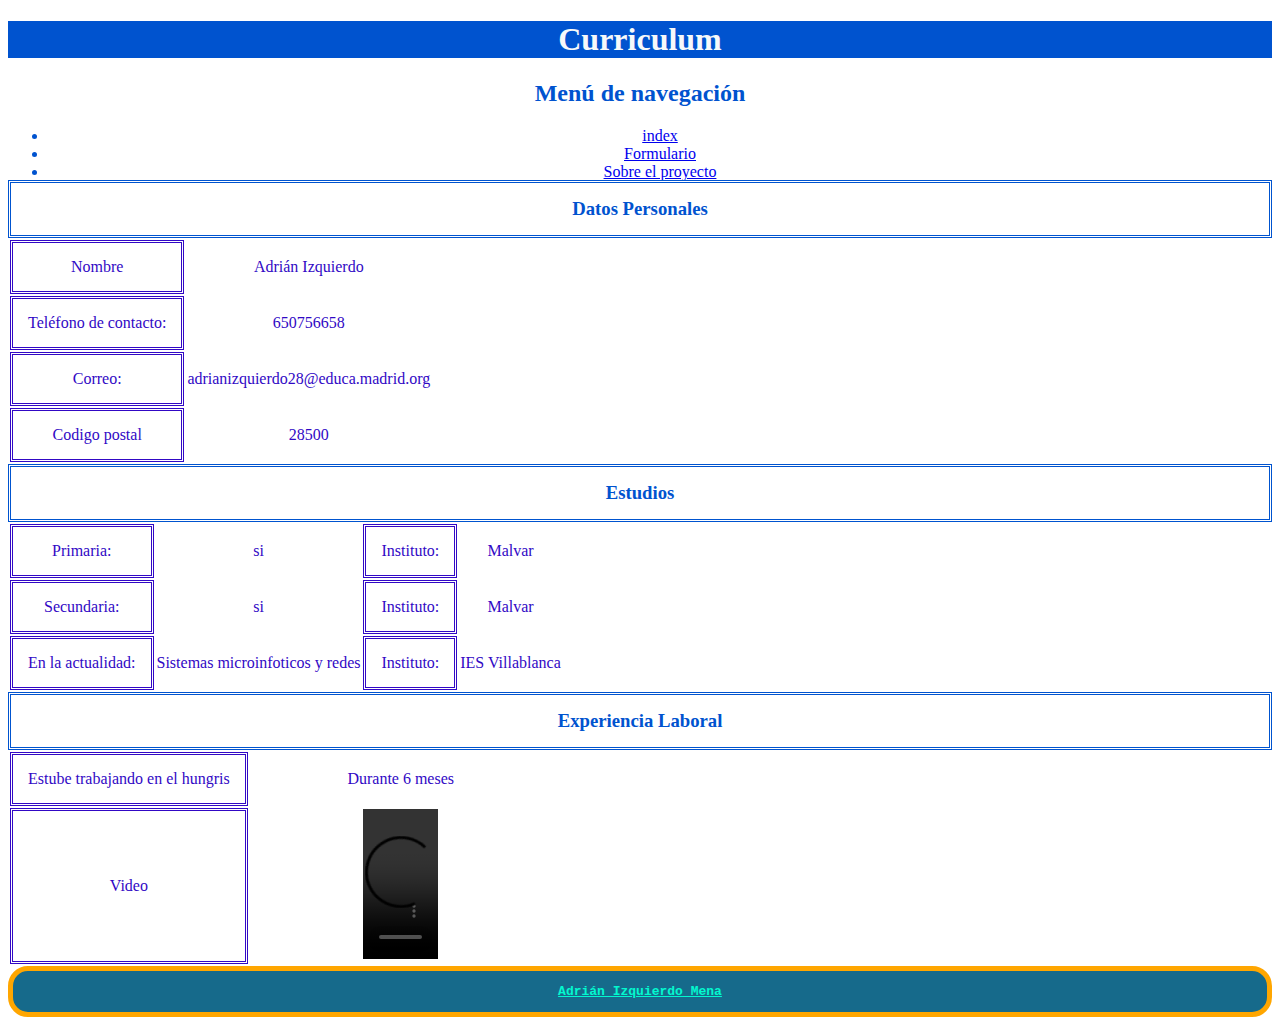
==== CV.html @ 72875b88 "Add files via upload" ====
<!DOCTYPE html>
<html lang="es">
<head>
    <meta charset="UTF-8">
    <meta http-equiv="X-UA-Compatible" content="IE=edge">
    <meta name="viewport" content="width=device-width, initial-scale=1.0">
    <title>Curriculum Vitae</title>
    <link rel="stylesheet" href="Estilos.css">
</head>
<body>
    <header class="cabecera">
        <h1>Curriculum</h1>
    </header>  
    <nav class="Menúdenavegación"> 
        <h2>Menú de navegación</h2>
        <ul>
            <li class="listamenudenavegación"><a href="index.html" class="Estilos">index</a></li>
            <li class="listamenudenavegación"><a href="Formulario.html" class="Estilos">Formulario</a></li>
            <li class="listamenudenavegación"><a href="Sobre Proyecto.html" class="Estilos">Sobre el proyecto</a></li>
         </ul>
    </nav>
    <section class="section">    
        <h3 class="tablas1">Datos Personales</h3>
<table class="tablas2">
        <tr> 
            <td class="tablas1">Nombre</td> 
            <td>Adrián Izquierdo</td>
        </tr>  
        <tr>
            <td class="tablas1">Teléfono de contacto:</td>
            <td>650756658</td>
        </tr>
        <tr> 
            <td class="tablas1">Correo:</td>
            <td>adrianizquierdo28@educa.madrid.org</td></tr>
        <tr>
            <td class="tablas1">Codigo postal</td>
            <td>28500</td>
           
        </tr>
    </table>
    <h3 class="tablas1">Estudios</h3>
<table class="tablas2"> 
         <tr>
            <td class="tablas1">Primaria:</td>
            <td>si</td>
            <td class="tablas1">Instituto:</td>
            <td>Malvar</td>
        </tr>  
        <tr>
            <td class="tablas1">Secundaria:</td>
            <td>si</td>
            <td class="tablas1">Instituto:</td>
            <td>Malvar</td>
        </tr>
        <tr>
            <td class="tablas1">En la actualidad:</td>
            <td>Sistemas microinfoticos y redes</td>
            <td class="tablas1">Instituto:</td>
            <td>IES Villablanca</td>
        </tr>
    </table>
    <h3 class="tablas1">Experiencia Laboral</h3>
<table class="tablas2"> 
            <tr>
               <td class="tablas1">Estube trabajando en el hungris</td>
               <td>Durante 6 meses</td>
           </tr>  
        <td class="tablas1">Video</td>
           <td><video class="video" src="Video/CV.mp4" controls></video></td>
        </table>
    </section>
<footer class="piedepagina">
<p>Adrián Izquierdo Mena</p>
</footer>
</body>
</html>
---- Estilos.css ----
*{box-sizing: border-box;}
.cabecera{ 
    
    text-align: center;
    border-color: rgb(253, 3, 232) black;
    border-width: 8px;
    background :rgb(0, 83, 207);
    color:rgb(246, 249, 250);
    width: 100%;
    position: relative;
}
.section{
    color: rgb(0, 83, 207);
    text-align: center;
    width: 100%;
    float:right;
    position:relative;  
}
.Menúdenavegación{   
    width: 100%;
    height: 100px;
    text-align: center;
    position: relative;
    color: rgb(0, 83, 207);
    white-space: normal;      
}

.piedepagina {
  text-align: center;
   background-color: rgb(22, 106, 139);  
   width: 100%;
   height: 10%;
   float: left; 
   position:relative;
   border:rgb(255, 166, 0) 5px solid;
   border-radius: 20px;
   font-family:monospace;
   font-weight: bold;
   color:rgb(3, 248, 207);
   margin: auto;
   text-decoration: underline;
  
}
.tablas1 {
    margin: auto;
    border-style:double;
    padding: 15px;
}

.tablas2 {
    color:rgb(49, 8, 197);
    font-family: cursive;
}
.correr{border-radius: 50%;}
.nadar{border-radius: 50%;}
.fondo1{background: url(Imagenes/fondo1.png)}
.video{width: 25%; }
.video2{width: 100%;}
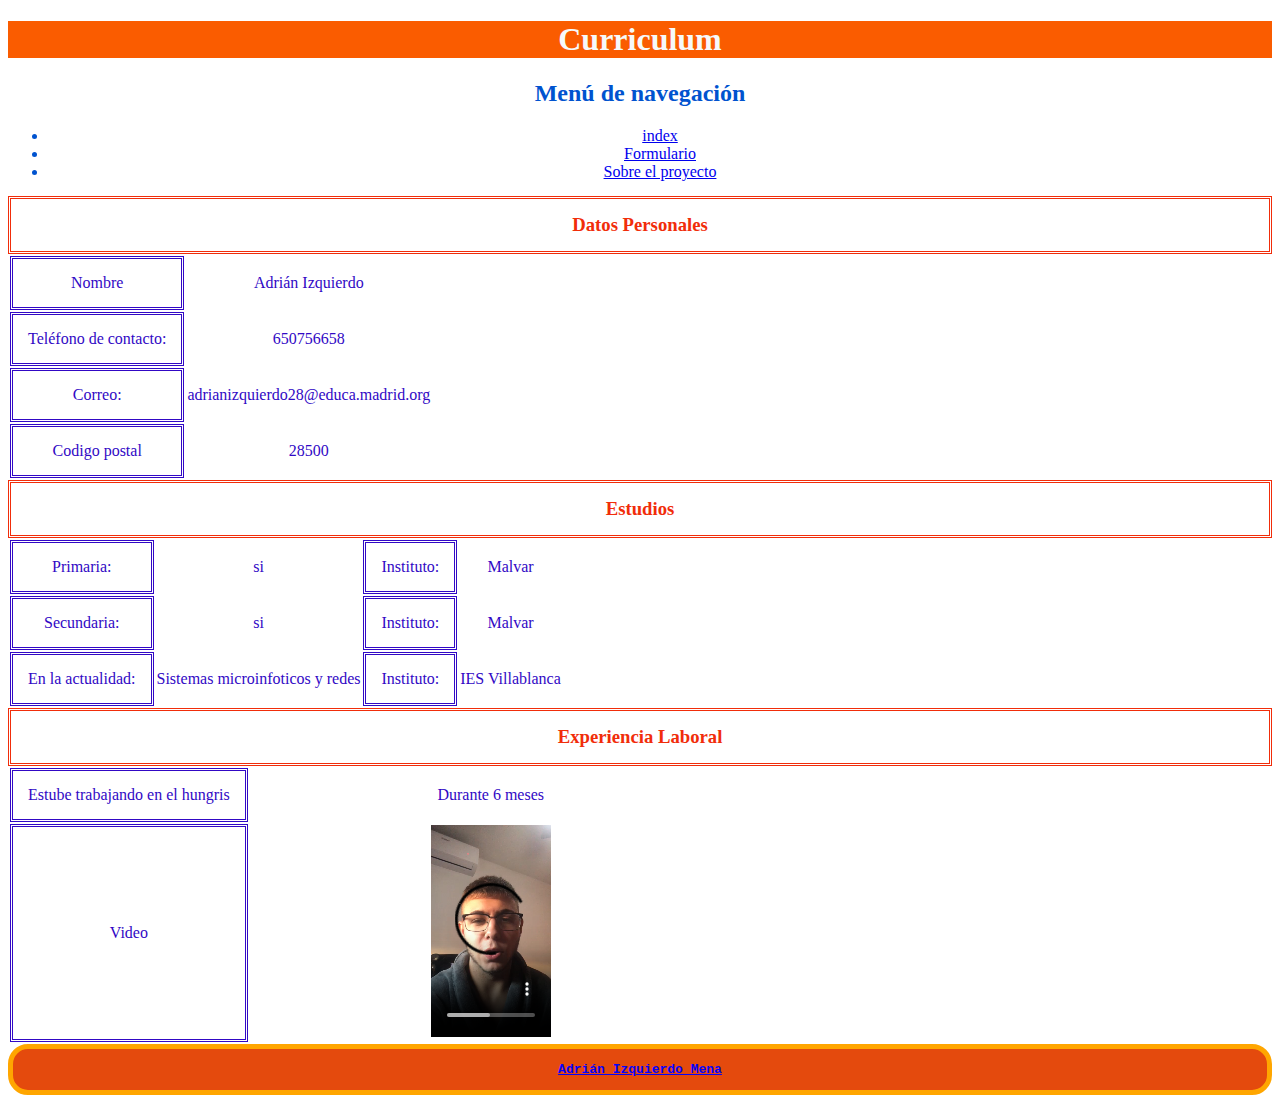
==== commit 561c6928: "Add files via upload" ====
--- a/CV.html
+++ b/CV.html
@@ -19,6 +19,7 @@
             <li class="listamenudenavegación"><a href="Sobre Proyecto.html" class="Estilos">Sobre el proyecto</a></li>
          </ul>
     </nav>
+    <p></p>
     <section class="section">    
         <h3 class="tablas1">Datos Personales</h3>
 <table class="tablas2">
--- a/Estilos.css
+++ b/Estilos.css
@@ -4,13 +4,13 @@
     text-align: center;
     border-color: rgb(253, 3, 232) black;
     border-width: 8px;
-    background :rgb(0, 83, 207);
+    background :rgb(250, 92, 0);
     color:rgb(246, 249, 250);
     width: 100%;
     position: relative;
 }
 .section{
-    color: rgb(0, 83, 207);
+    color: rgb(241, 45, 10);
     text-align: center;
     width: 100%;
     float:right;
@@ -22,12 +22,12 @@
     text-align: center;
     position: relative;
     color: rgb(0, 83, 207);
-    white-space: normal;      
+    white-space: normal;   
 }
 
 .piedepagina {
   text-align: center;
-   background-color: rgb(22, 106, 139);  
+   background-color: rgb(228, 74, 13);  
    width: 100%;
    height: 10%;
    float: left; 
@@ -36,7 +36,7 @@
    border-radius: 20px;
    font-family:monospace;
    font-weight: bold;
-   color:rgb(3, 248, 207);
+   color:rgb(7, 3, 248);
    margin: auto;
    text-decoration: underline;
   
@@ -55,4 +55,4 @@
 .nadar{border-radius: 50%;}
 .fondo1{background: url(Imagenes/fondo1.png)}
 .video{width: 25%; }
-.video2{width: 100%;}+.video2 {width: 100%;height: 100%;text-align: center;}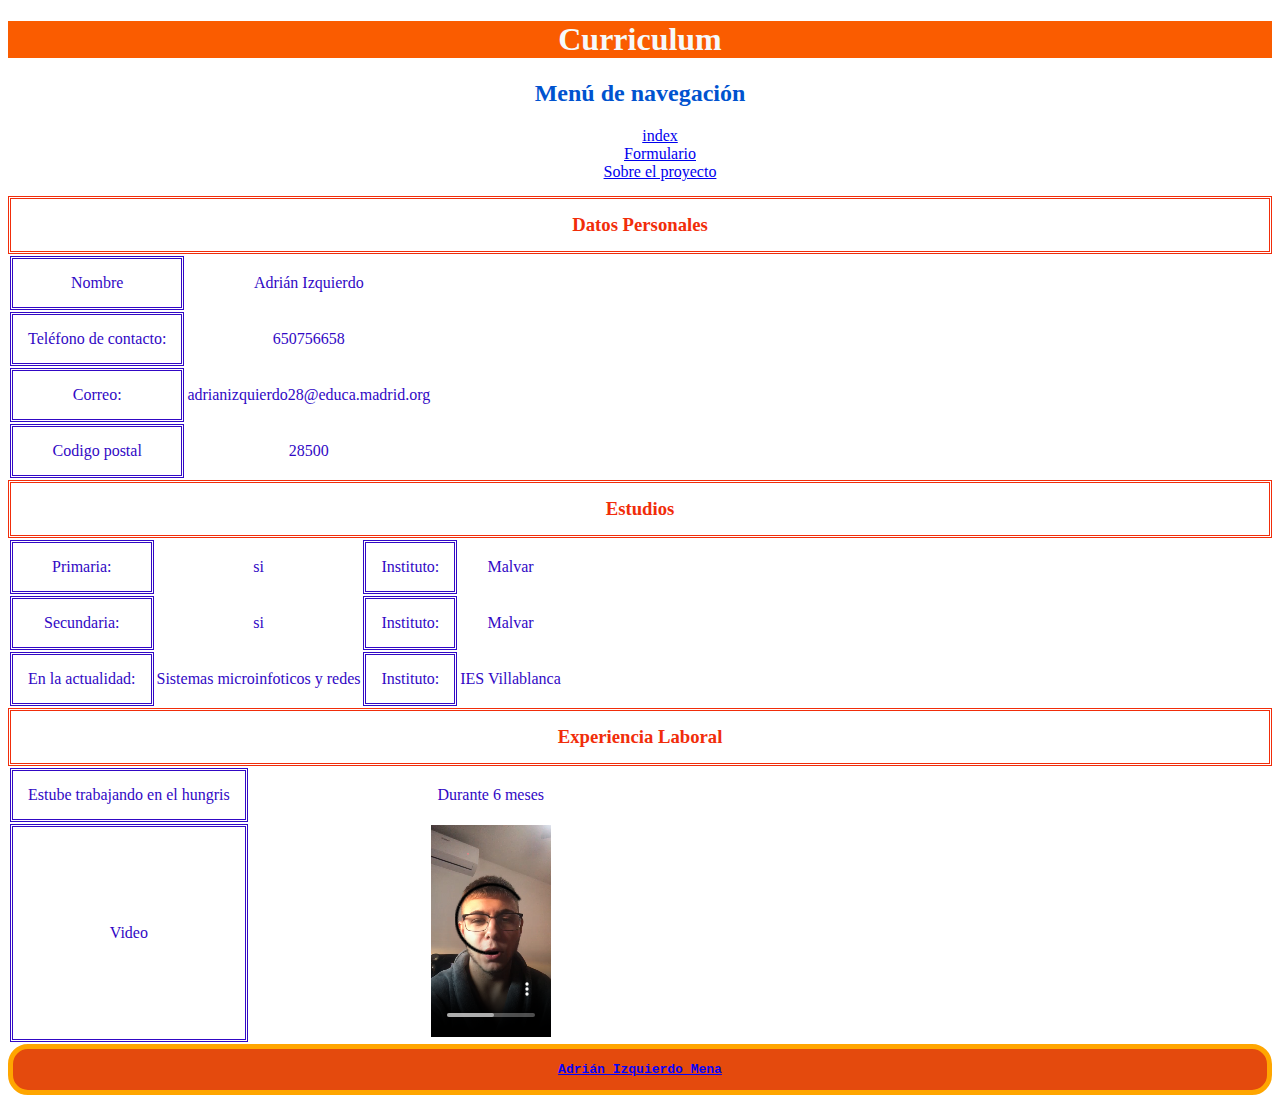
==== commit aeb3abb5: "Add files via upload" ====
--- a/CV.html
+++ b/CV.html
@@ -13,7 +13,7 @@
     </header>  
     <nav class="Menúdenavegación"> 
         <h2>Menú de navegación</h2>
-        <ul>
+        <ul class="lista">
             <li class="listamenudenavegación"><a href="index.html" class="Estilos">index</a></li>
             <li class="listamenudenavegación"><a href="Formulario.html" class="Estilos">Formulario</a></li>
             <li class="listamenudenavegación"><a href="Sobre Proyecto.html" class="Estilos">Sobre el proyecto</a></li>
--- a/Estilos.css
+++ b/Estilos.css
@@ -55,4 +55,5 @@
 .nadar{border-radius: 50%;}
 .fondo1{background: url(Imagenes/fondo1.png)}
 .video{width: 25%; }
-.video2 {width: 100%;height: 100%;text-align: center;}+.video2 {width: 100%;height: 100%;text-align: center;}
+.lista {list-style: none;}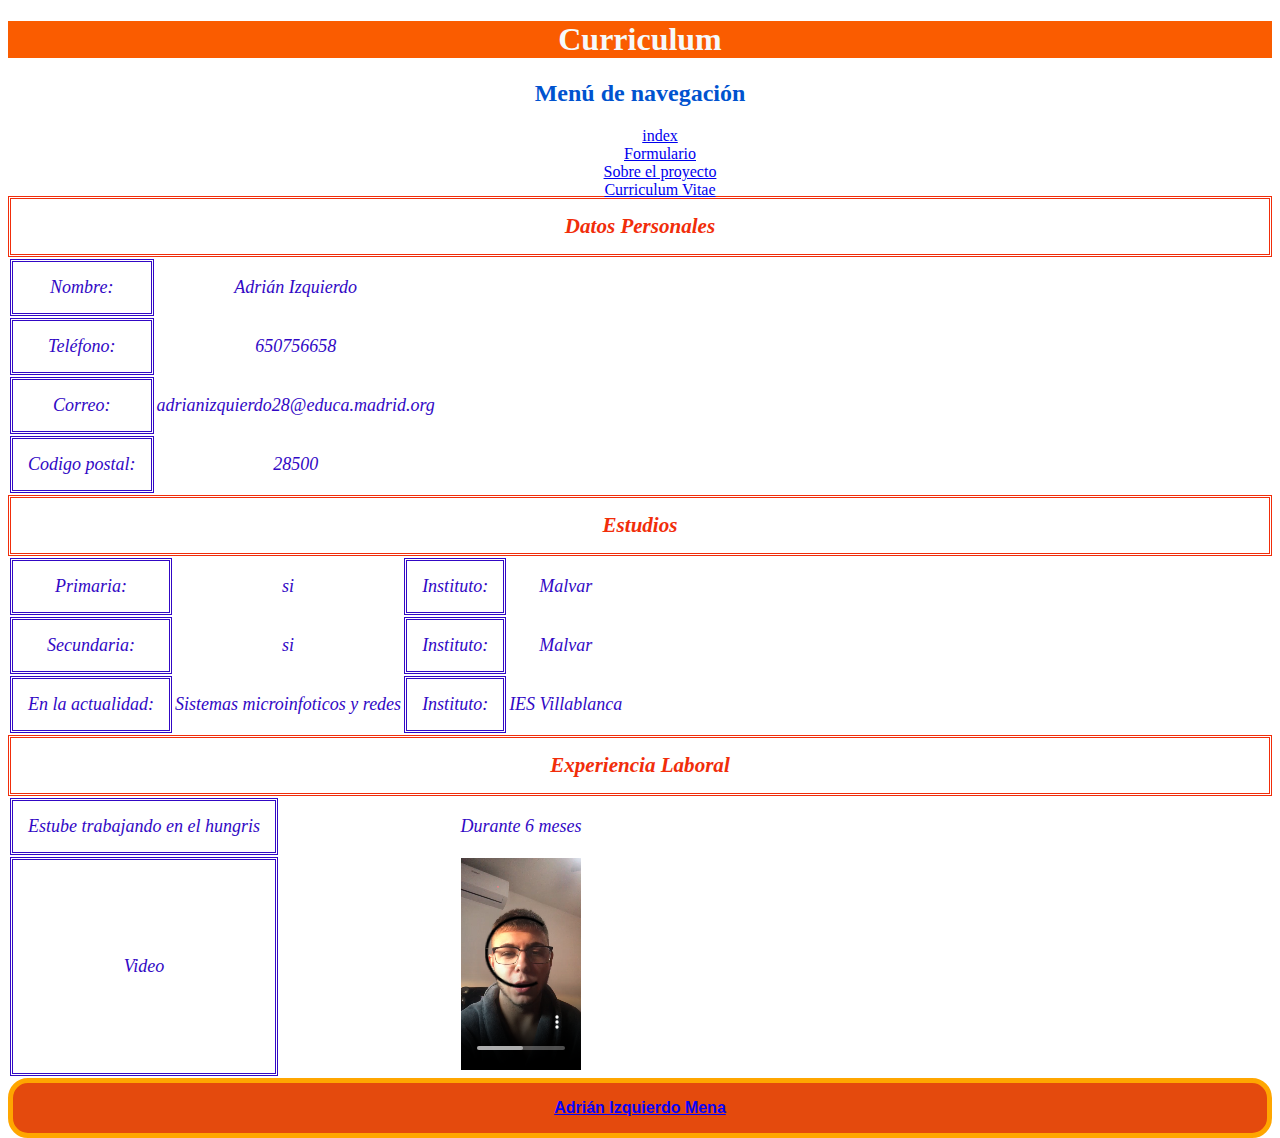
==== commit 842fbda8: "Add files via upload" ====
--- a/CV.html
+++ b/CV.html
@@ -5,7 +5,7 @@
     <meta http-equiv="X-UA-Compatible" content="IE=edge">
     <meta name="viewport" content="width=device-width, initial-scale=1.0">
     <title>Curriculum Vitae</title>
-    <link rel="stylesheet" href="Estilos.css">
+    <link rel="stylesheet" href="Estilos(CSS)/Estilos.css">
 </head>
 <body>
     <header class="cabecera">
@@ -16,32 +16,33 @@
         <ul class="lista">
             <li class="listamenudenavegación"><a href="index.html" class="Estilos">index</a></li>
             <li class="listamenudenavegación"><a href="Formulario.html" class="Estilos">Formulario</a></li>
-            <li class="listamenudenavegación"><a href="Sobre Proyecto.html" class="Estilos">Sobre el proyecto</a></li>
+            <li class="listamenudenavegación"><a href="SobreProyecto.html" class="Estilos">Sobre el proyecto</a></li>
+            <li class="listamenudenavegación"><a href="CV.html" class="Estilos">Curriculum Vitae</a></li>
          </ul>
     </nav>
     <p></p>
     <section class="section">    
         <h3 class="tablas1">Datos Personales</h3>
-<table class="tablas2">
+<table class="tablas2" >
         <tr> 
-            <td class="tablas1">Nombre</td> 
+            <td class="tablas1">Nombre:</td> 
             <td>Adrián Izquierdo</td>
         </tr>  
         <tr>
-            <td class="tablas1">Teléfono de contacto:</td>
+            <td class="tablas1">Teléfono:</td>
             <td>650756658</td>
         </tr>
         <tr> 
             <td class="tablas1">Correo:</td>
             <td>adrianizquierdo28@educa.madrid.org</td></tr>
         <tr>
-            <td class="tablas1">Codigo postal</td>
+            <td class="tablas1">Codigo postal:</td>
             <td>28500</td>
            
         </tr>
     </table>
     <h3 class="tablas1">Estudios</h3>
-<table class="tablas2"> 
+<table class="tablas2" > 
          <tr>
             <td class="tablas1">Primaria:</td>
             <td>si</td>
--- a/Estilos(CSS)/Estilos.css
+++ b/Estilos(CSS)/Estilos.css
@@ -0,0 +1,67 @@
+*{box-sizing: border-box;}
+.cabecera{ 
+    
+    text-align: center;
+    border-color: rgb(253, 3, 232) black;
+    border-width: 8px;
+    background :rgb(250, 92, 0);
+    color:rgb(246, 249, 250);
+    width: 100%;
+    position: relative;
+}
+.section{
+    color: rgb(241, 45, 10);
+    text-align: center;
+    width: 100%;
+    float:right;
+    font-size: 18px; 
+    font-style: italic;
+   letter-spacing: normal;
+
+}
+.Menúdenavegación{   
+    width: 100%;
+    height: 100px;
+    text-align: center;
+    color: rgb(0, 83, 207);
+    white-space: normal;   
+}
+
+.piedepagina {
+  text-align: center;
+   background-color: rgb(228, 74, 13);  
+   width: 100%;
+   height: 10%;
+   float: left; 
+   position:relative;
+   border:rgb(255, 166, 0) 5px solid;
+   border-radius: 20px;
+   font-family:monospace;
+   font-weight: bold;
+   color:rgb(7, 3, 248);
+   margin: auto;
+   text-decoration: underline;
+   font-family: Arial, Helvetica, sans-serif;
+  
+}
+.tablas1 {
+    margin: auto;
+    border-style:double;
+    padding: 15px;
+}
+
+.tablas2 {
+    color:rgb(49, 8, 197);
+    font-family: cursive;
+
+}
+.correr{border-radius: 50%;}
+.nadar{border-radius: 50%;}
+.fondo1{background: url(Imagenes/fondo1.png)}
+.video{width: 25%; }
+.video2 {width: 100%;height: 100%;text-align: center;}
+.lista {list-style: none;}
+.tablaindex{width: 105%;
+    column-count: 3;
+}
+
